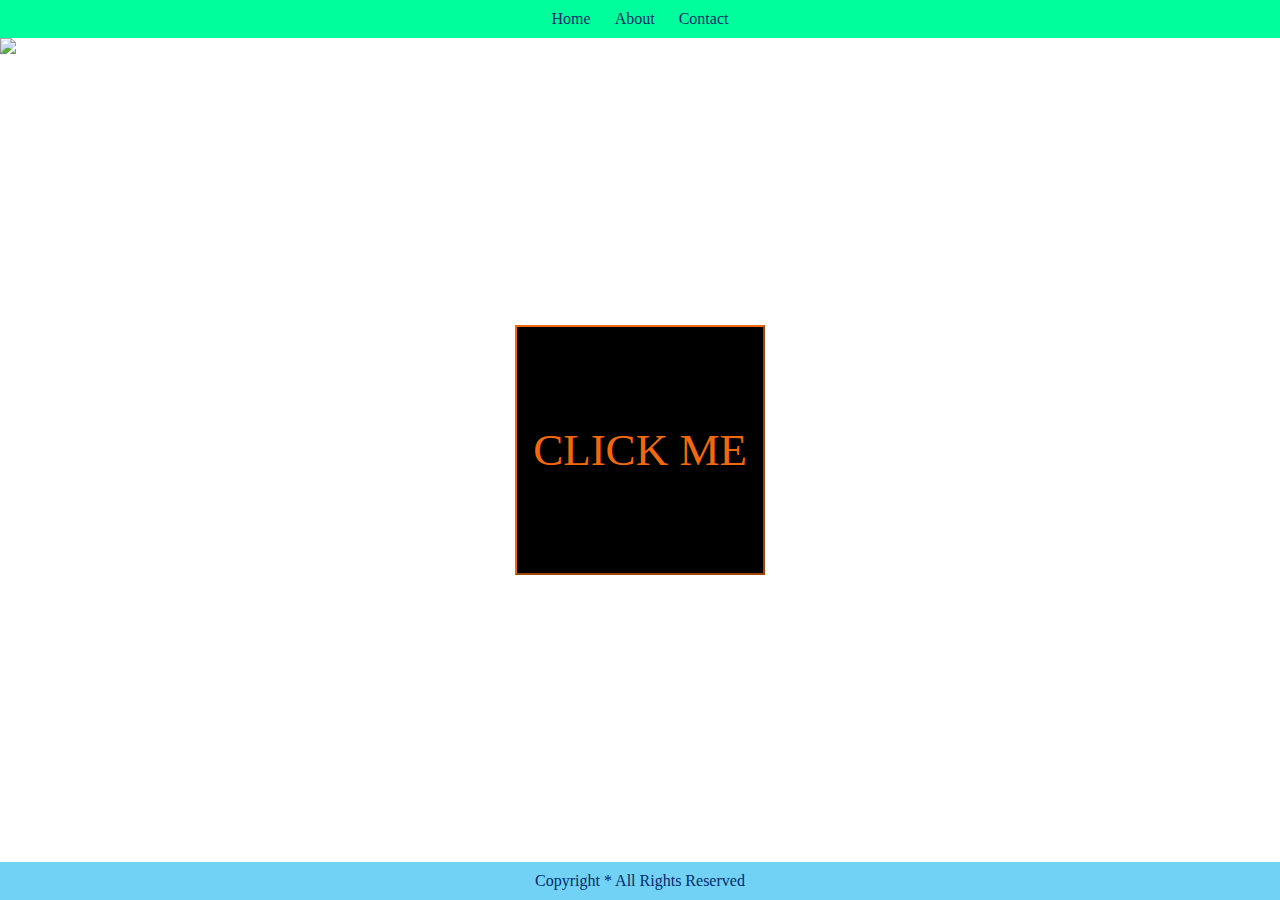
==== index.html @ 5f1affb9 "V7 - Mudando o backround da pagina para uma imagem" ====
<!DOCTYPE html>
<html>
<head>
	<title>My Website for me</title>
	<!--Include CSS File-->
	<link rel="stylesheet" type="text/css" href="css/style.css">
	<meta name="description" content="This a sample website">
	<meta name="keywords" content="javascript,CSS,HTML">
	<meta name="author" content="Daniel">
	<meta name="viewport" content="width=device-width, initial-scale=1.0">


</head>
<body>
	<nav>
		<div class="container">
			<ul>
				<li class="menu-item"><a href="">Home</a></li>
				<li class="menu-item"><a href="">About</a></li>
				<li class="menu-item"><a href="">Contact</a></li>
			</ul>
		</div>	<!--container-->	
	</nav>

<section class="main-content">
	<img  class="backround" src="img/walpapper.jpg">
</section><!--main-content-->
	<div class="container">
		<button class="my-btn" onclick="SomeEvent()">CLICK ME</button>
	</div><!--conatiner-->
<footer>
	<div class="container">
		<p>Copyright * All Rights Reserved</p>
	</div><!--container-->
</footer>

<!--Javascript Files-->
<script src="js/function.js"></script>
</body>
---- css/style.css ----
/* This is a reset for my document*/

*{
	margin:0;
	padding: 0;
	box-sizing: border-box;
	font-family: Verdana;

 }

/* Boot CSS*/
.container{
	margin: 0 auto;
	max-width: 960px;
	padding: 0 2%;
}
/* Menu Style*/
nav{
	background: #00FF9C;
	padding: 10px 0;
	text-align: center;
}

nav ul{
	list-style: none;

}
li.menu-item{
	display: inline-block;
	margin: 0 10px;
}
 li.menu-item a{
 	text-decoration: none;
 	color:#002A69;

 }

footer{
	background: #72D2F5;
	color: #002A69;
	text-align: center;
	position: fixed;
	left: 0;
	bottom: 0;
	width: 100%;
	padding:  10px;
}

.my-btn{
	position: absolute;
	left: 50%;
	top: 50%;
	transform: translate(-50%,-50%);
	width: 250px;
	height: 250px;
	background:  #000000;
	color:#F3680B;
	border-color: #F3680B;
	font-size: 45px;
	cursor: pointer;
}
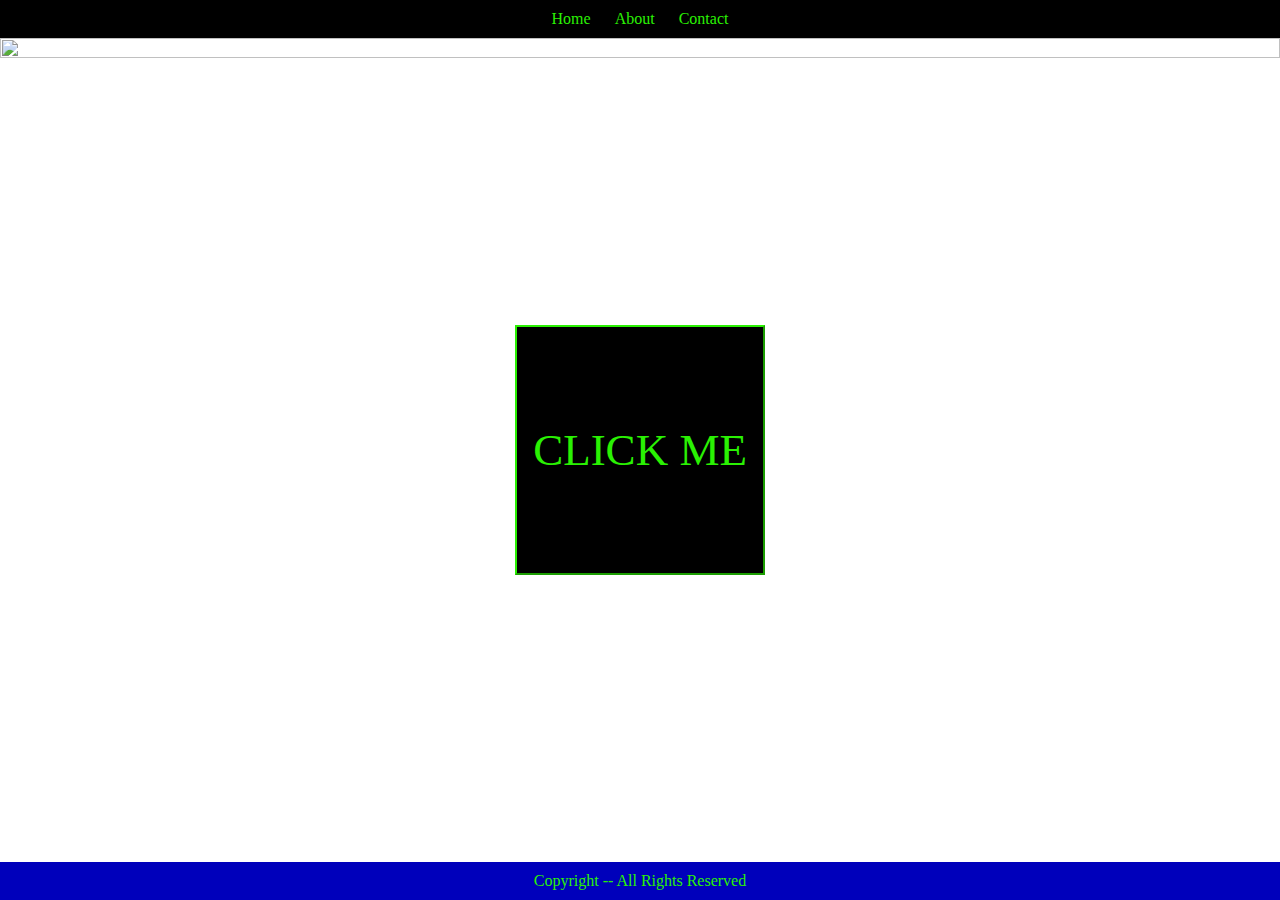
==== commit 33834ede: "V13-, Mudança no texto e cor do texto do footer, alterção no titulo da pagina" ====
--- a/index.html
+++ b/index.html
@@ -1,7 +1,7 @@
 <!DOCTYPE html>
 <html>
 <head>
-	<title>My Website for me</title>
+	<title>My Website - Welcome, Peoples!</title>
 	<!--Include CSS File-->
 	<link rel="stylesheet" type="text/css" href="css/style.css">
 	<meta name="description" content="This a sample website">
@@ -30,7 +30,7 @@
 	</div><!--conatiner-->
 <footer>
 	<div class="container">
-		<p>Copyright * All Rights Reserved</p>
+		<p>Copyright -- All Rights Reserved</p>
 	</div><!--container-->
 </footer>
 
--- a/css/style.css
+++ b/css/style.css
@@ -16,7 +16,7 @@
 }
 /* Menu Style*/
 nav{
-	background: #00FF9C;
+	background: #000000;
 	padding: 10px 0;
 	text-align: center;
 }
@@ -31,13 +31,13 @@
 }
  li.menu-item a{
  	text-decoration: none;
- 	color:#002A69;
+ 	color:#2AF103;
 
  }
 
 footer{
-	background: #72D2F5;
-	color: #002A69;
+	background: #0000BB;
+	color: #2AF103;
 	text-align: center;
 	position: fixed;
 	left: 0;
@@ -54,8 +54,13 @@
 	width: 250px;
 	height: 250px;
 	background:  #000000;
-	color:#F3680B;
-	border-color: #F3680B;
+	color:#2AF103;
+	border-color: #2AF103;
 	font-size: 45px;
 	cursor: pointer;
 }
+
+.backround{
+	height: 100%;
+	width: 100%;
+}
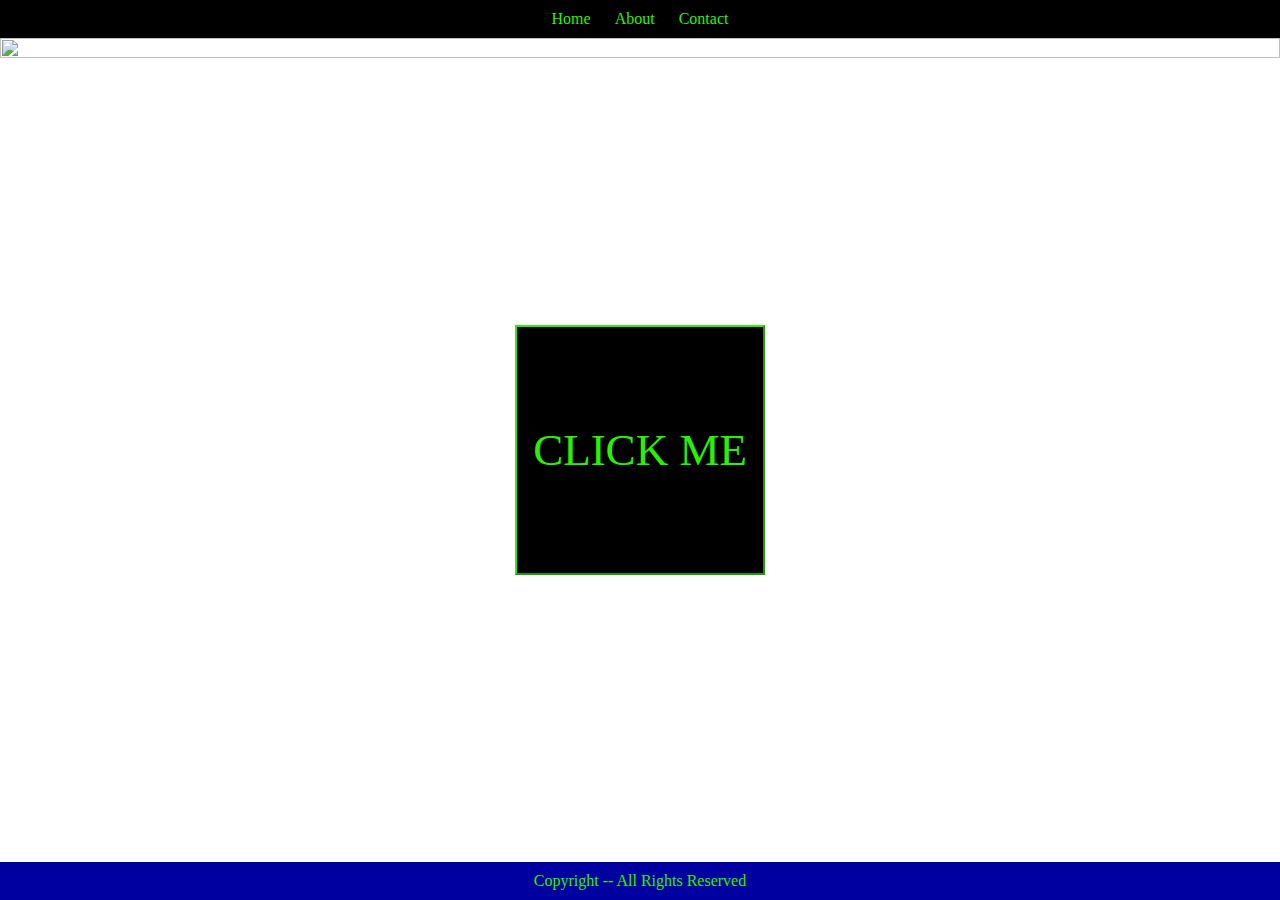
==== commit 47a6b891: "V16 - Inserindo link da página about" ====
--- a/index.html
+++ b/index.html
@@ -16,7 +16,7 @@
 		<div class="container">
 			<ul>
 				<li class="menu-item"><a href="">Home</a></li>
-				<li class="menu-item"><a href="">About</a></li>
+				<li class="menu-item"><a href="about.html">About</a></li>
 				<li class="menu-item"><a href="">Contact</a></li>
 			</ul>
 		</div>	<!--container-->	
--- a/css/style.css
+++ b/css/style.css
@@ -36,7 +36,7 @@
  }
 
 footer{
-	background: #0000BB;
+	background: #0000A0;
 	color: #2AF103;
 	text-align: center;
 	position: fixed;
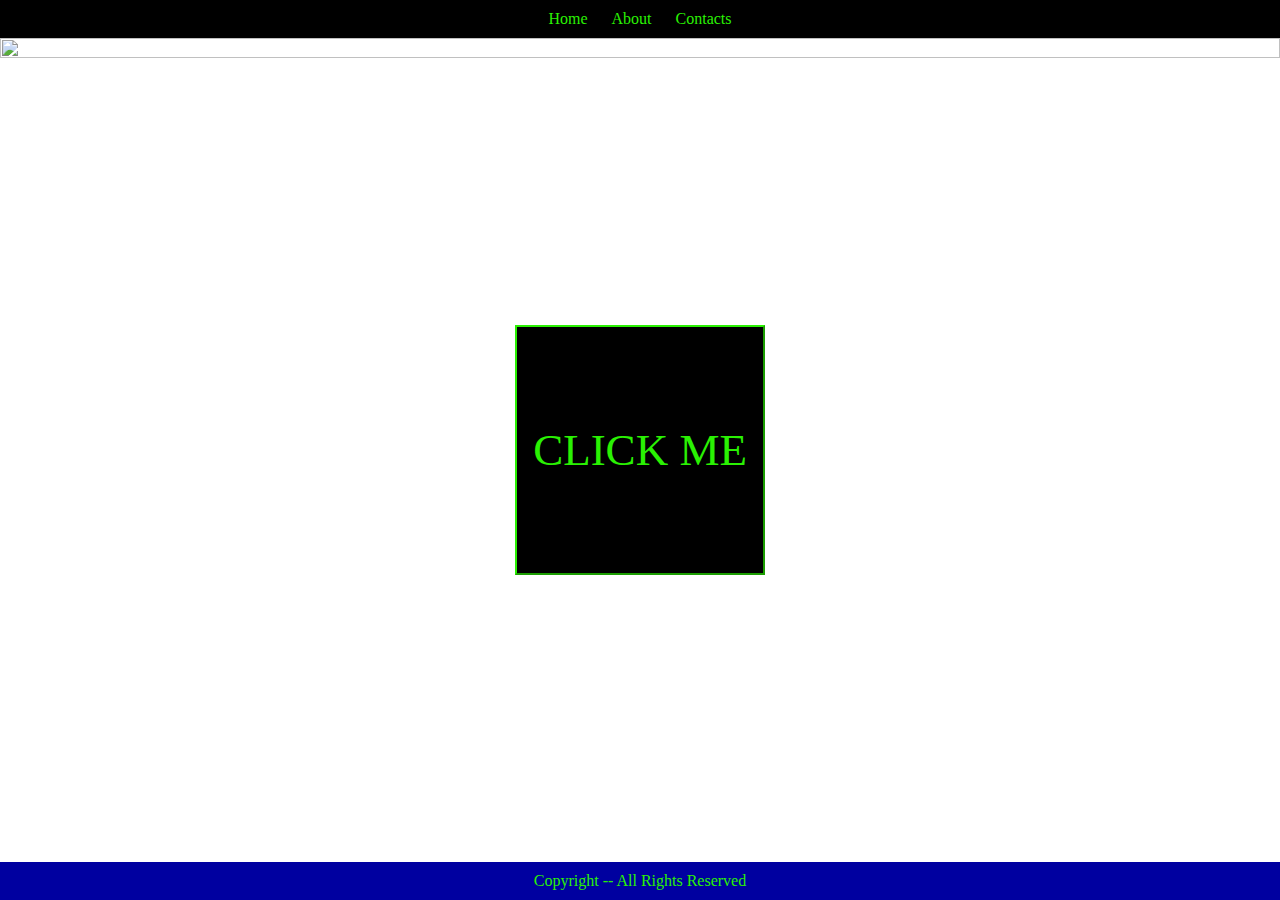
==== commit 09c5c8b7: "V28 - Changing text in code" ====
--- a/index.html
+++ b/index.html
@@ -1,7 +1,7 @@
 <!DOCTYPE html>
 <html>
 <head>
-	<title>My Website - Welcome, Peoples!</title>
+	<title>Hello People - Welcome, Peoples!</title>
 	<!--Include CSS File-->
 	<link rel="stylesheet" type="text/css" href="css/style.css">
 	<meta name="description" content="This a sample website">
@@ -16,8 +16,8 @@
 		<div class="container">
 			<ul>
 				<li class="menu-item"><a href="">Home</a></li>
-				<li class="menu-item"><a href="about.html">About</a></li>
-				<li class="menu-item"><a href="">Contact</a></li>
+				<li class="menu-item"><a href="">About</a></li>
+				<li class="menu-item"><a href="">Contacts</a></li>
 			</ul>
 		</div>	<!--container-->	
 	</nav>
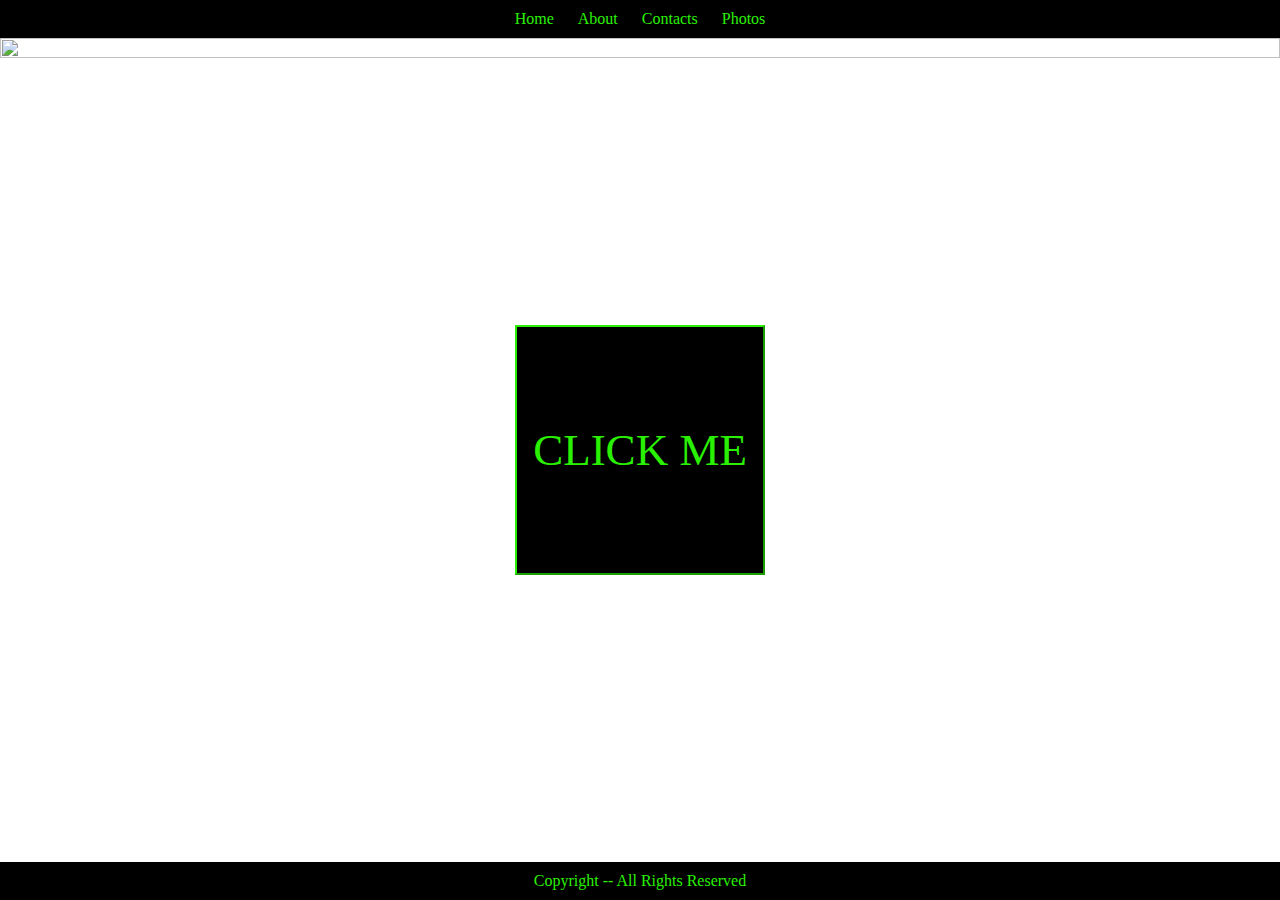
==== commit cb926284: "V36 -inserting photos link" ====
--- a/index.html
+++ b/index.html
@@ -1,7 +1,6 @@
 <!DOCTYPE html>
 <html>
-<head>
-	<title>Hello People - Welcome, Peoples!</title>
+<head><title>Welcome to Matrix!</title>
 	<!--Include CSS File-->
 	<link rel="stylesheet" type="text/css" href="css/style.css">
 	<meta name="description" content="This a sample website">
@@ -18,6 +17,7 @@
 				<li class="menu-item"><a href="">Home</a></li>
 				<li class="menu-item"><a href="">About</a></li>
 				<li class="menu-item"><a href="">Contacts</a></li>
+				<li class="menu-item"><a href="">Photos</a></li>
 			</ul>
 		</div>	<!--container-->	
 	</nav>
--- a/css/style.css
+++ b/css/style.css
@@ -36,7 +36,7 @@
  }
 
 footer{
-	background: #0000A0;
+	background: #000000;
 	color: #2AF103;
 	text-align: center;
 	position: fixed;
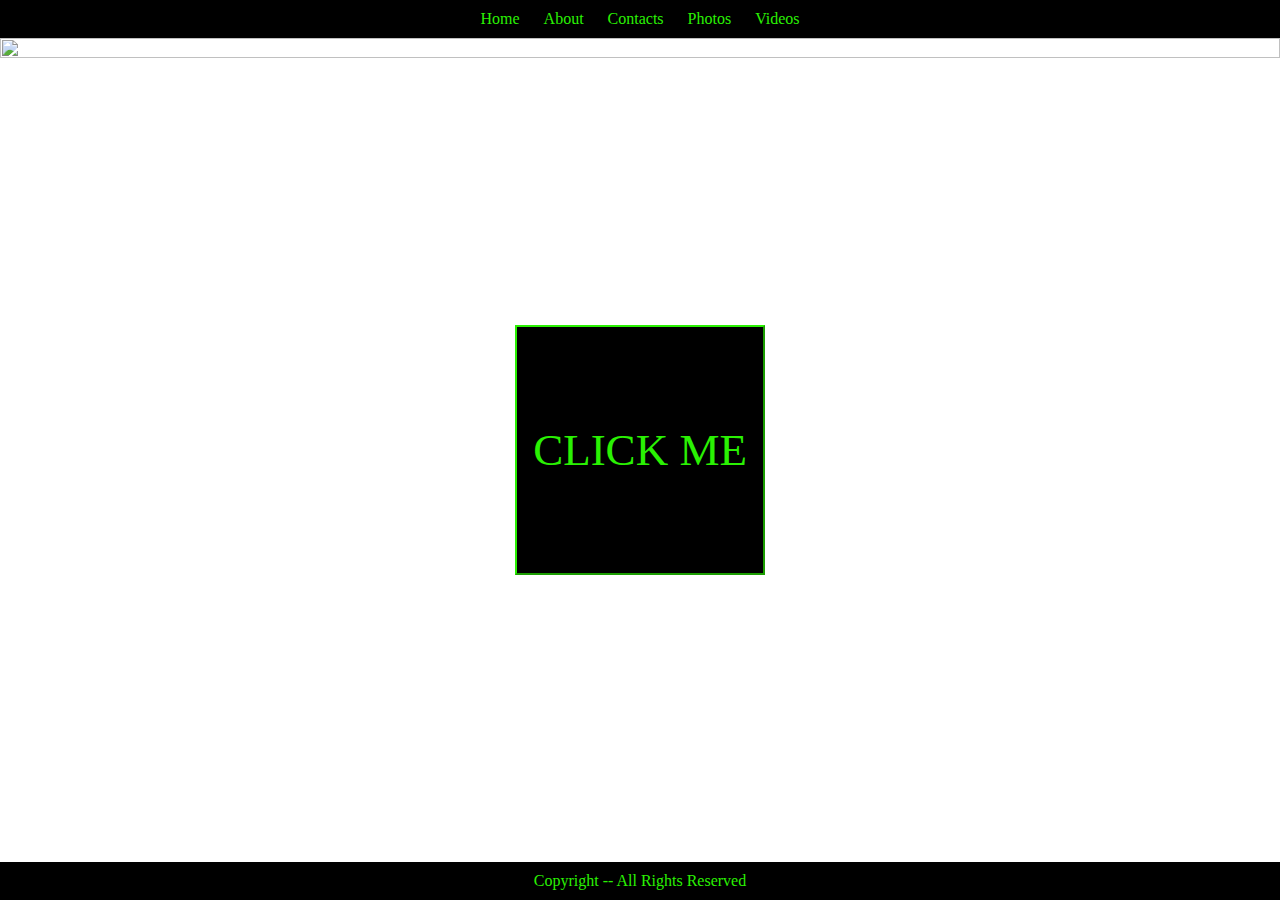
==== commit b48db0c6: "V37 - inserting id in contact link" ====
--- a/index.html
+++ b/index.html
@@ -16,8 +16,9 @@
 			<ul>
 				<li class="menu-item"><a href="">Home</a></li>
 				<li class="menu-item"><a href="">About</a></li>
-				<li class="menu-item"><a href="">Contacts</a></li>
+				<li id="Contact" class="menu-item"><a href="">Contacts</a></li>
 				<li class="menu-item"><a href="">Photos</a></li>
+				<li class="menu-item"><a href="">Videos</a></li>
 			</ul>
 		</div>	<!--container-->	
 	</nav>
